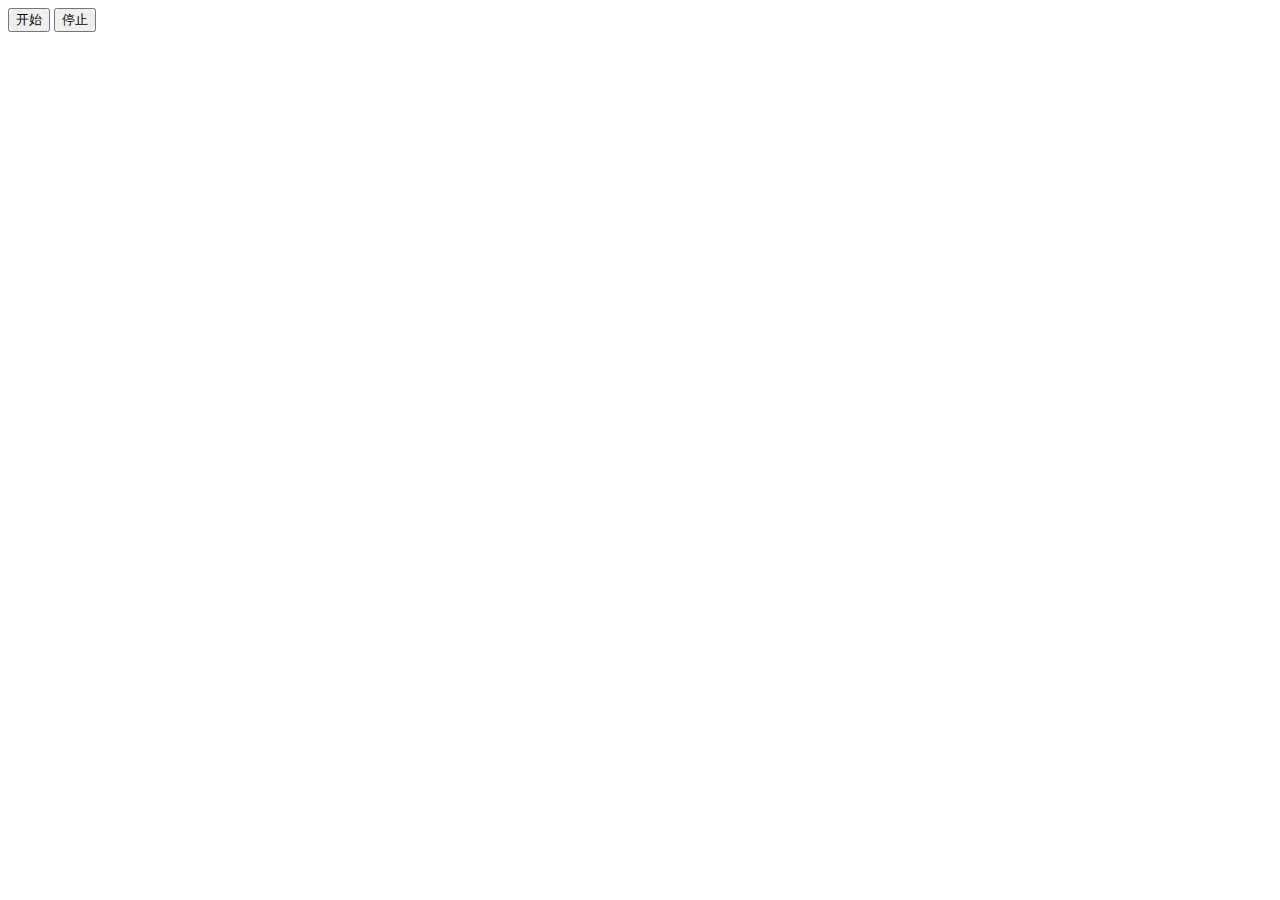
==== doctor/src/main/resources/static/ui/speech.html @ 011fc78a "Merge pull request #6 from HusterRichard/master" ====
<!DOCTYPE html>
<html>
<head lang="zh">
    <meta charset="UTF-8">
    <title>语音识别</title>
</head>
<body>
<button id='startBtn' onclick="start();">开始</button>
<button id="stopBtn" onclick="stop();">停止</button>
<div id="msgInput">对着你的麦克风大声说吧...</div>
<script type="text/javascript" src='lib/js/zepto.min.js'></script>
<script type="text/javascript" src='lib/js/jwav.min.js'></script>
<script type="text/javascript" src='lib/js/fingerprint.js'></script>
<script type="text/javascript" src="lib/js/iat.min.js"></script>
<script type="text/javascript" src="lib/js/CIATUtils.js"></script>
<script type="text/javascript">
    function start(){
        document.getElementById("msgInput").innerHTML = "";
        cATUtils.start("581dcc9a", "5fd627de2b35a6fe", function(strMsg){
            window.parent.speechFromChild(strMsg);
            document.getElementById("msgInput").innerHTML = strMsg;
        });
    };
    function stop(){
        cATUtils.stop();
        cATUtils.dispose();
        document.getElementById("msgInput").innerHTML = " 对着你的麦克风大声说吧...";
    };
   window.onload=  start;
</script>
</body >
</html>
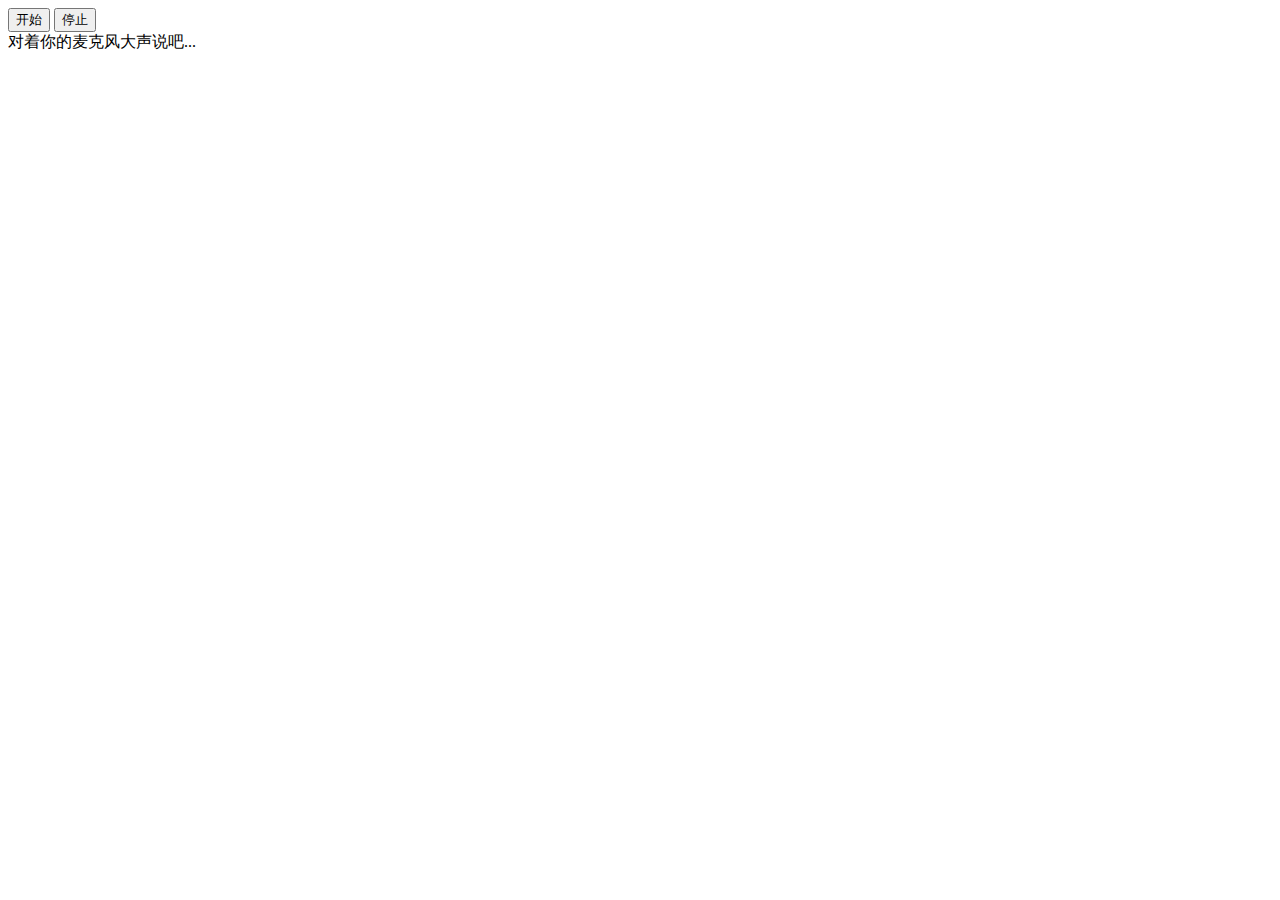
==== commit 84e17abb: "Merge pull request #7 from HusterRichard/master" ====
--- a/doctor/src/main/resources/static/ui/speech.html
+++ b/doctor/src/main/resources/static/ui/speech.html
@@ -8,25 +8,30 @@
 <button id='startBtn' onclick="start();">开始</button>
 <button id="stopBtn" onclick="stop();">停止</button>
 <div id="msgInput">对着你的麦克风大声说吧...</div>
-<script type="text/javascript" src='lib/js/zepto.min.js'></script>
-<script type="text/javascript" src='lib/js/jwav.min.js'></script>
-<script type="text/javascript" src='lib/js/fingerprint.js'></script>
-<script type="text/javascript" src="lib/js/iat.min.js"></script>
+<script type="text/javascript" src='lib/js/fingerprint2.min.js'></script>
+<script type="text/javascript" src="lib/js/iat.all.js"></script>
 <script type="text/javascript" src="lib/js/CIATUtils.js"></script>
 <script type="text/javascript">
-    function start(){
+    function init() {
         document.getElementById("msgInput").innerHTML = "";
-        cATUtils.start("581dcc9a", "5fd627de2b35a6fe", function(strMsg){
+        cATUtils.init(function (strMsg) {
             window.parent.speechFromChild(strMsg);
             document.getElementById("msgInput").innerHTML = strMsg;
         });
-    };
-    function stop(){
-        cATUtils.stop();
-        cATUtils.dispose();
+    }
+
+
+    function start() {
+        cATUtils.start("581dcc9a", "5fd627de2b35a6fe");
         document.getElementById("msgInput").innerHTML = " 对着你的麦克风大声说吧...";
-    };
-   window.onload=  start;
+    }
+
+
+    window.onload = function () {
+        init();
+        start();
+    }
+
 </script>
-</body >
+</body>
 </html>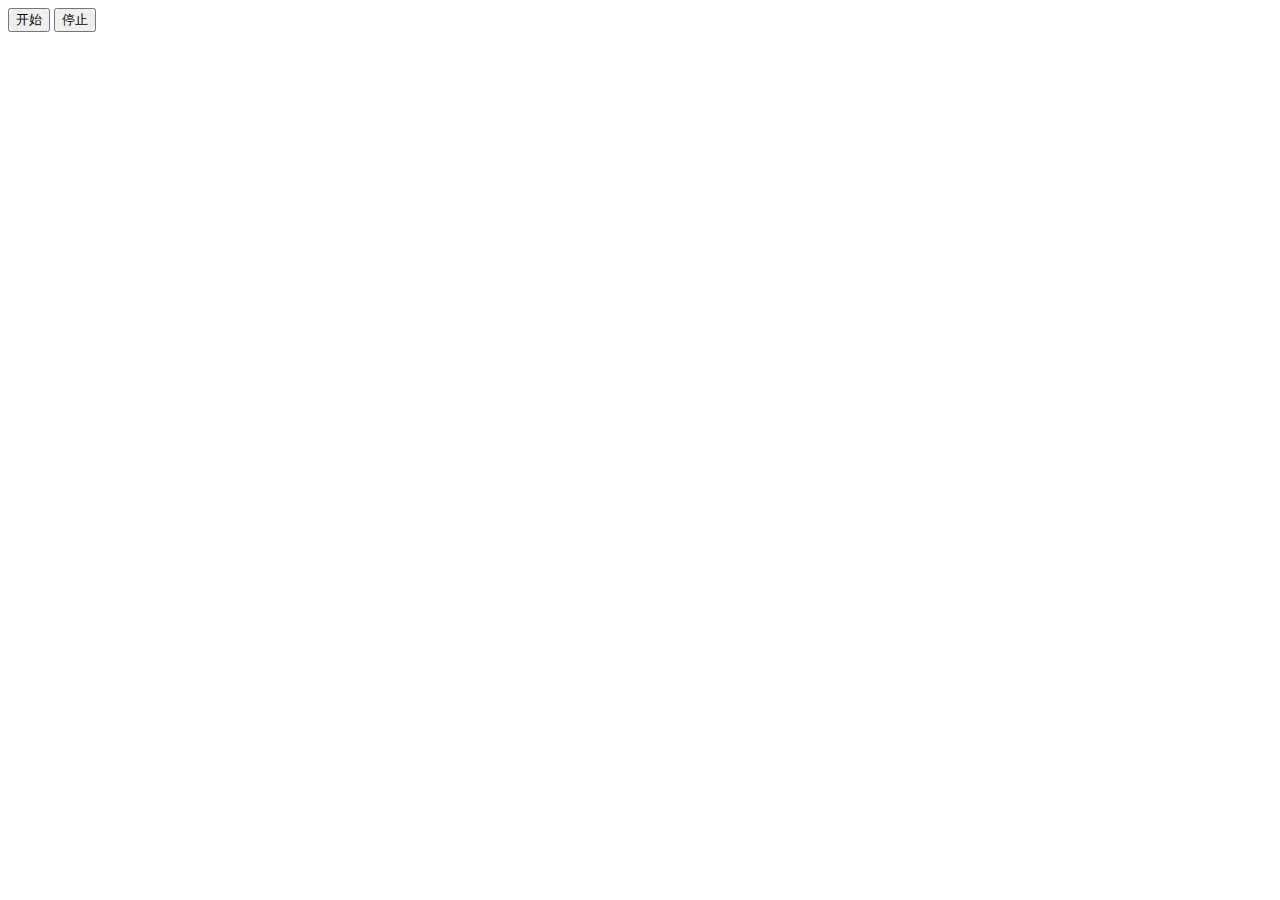
==== commit bc083b90: "Merge pull request #9 from HusterRichard/master" ====
--- a/doctor/src/main/resources/static/ui/speech.html
+++ b/doctor/src/main/resources/static/ui/speech.html
@@ -20,18 +20,11 @@
         });
     }
 
-
     function start() {
         cATUtils.start("581dcc9a", "5fd627de2b35a6fe");
         document.getElementById("msgInput").innerHTML = " 对着你的麦克风大声说吧...";
     }
-
-
-    window.onload = function () {
-        init();
-        start();
-    }
-
+    window.onload=init();
 </script>
-</body>
+</body >
 </html>